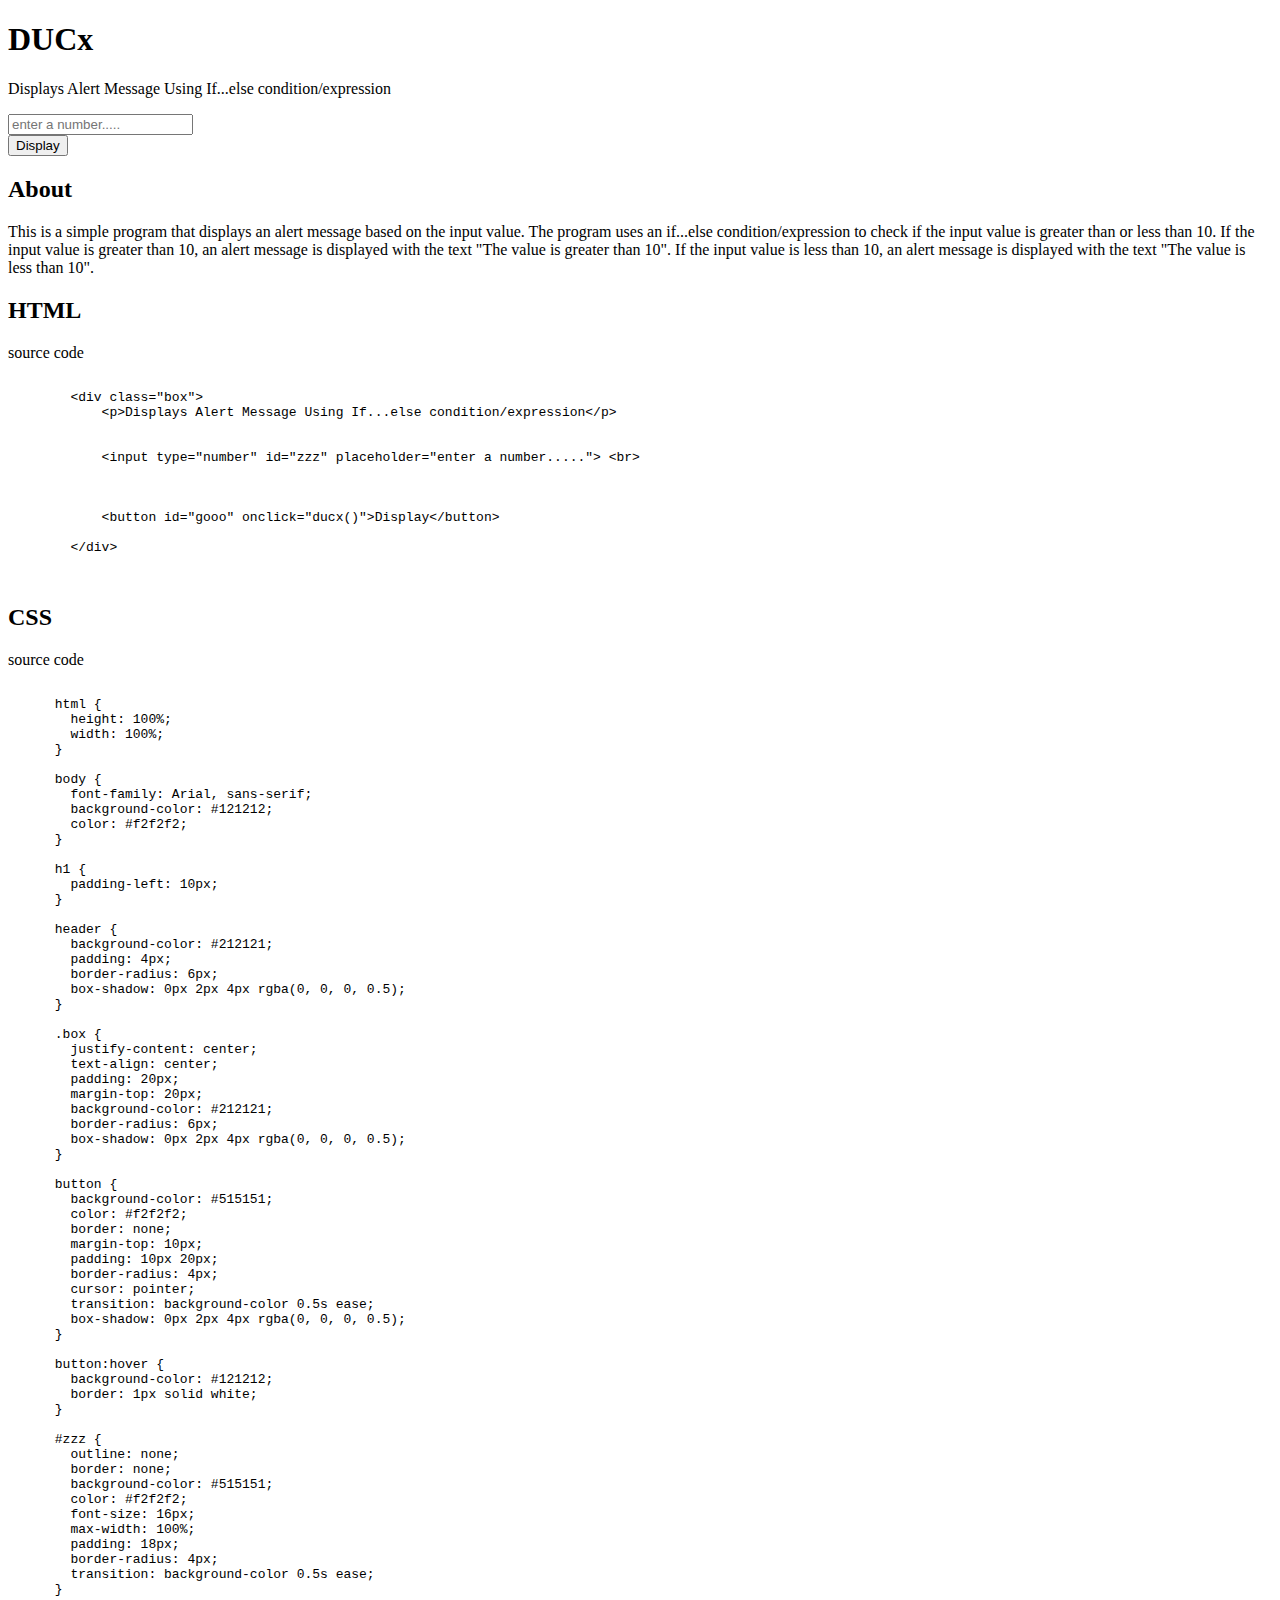
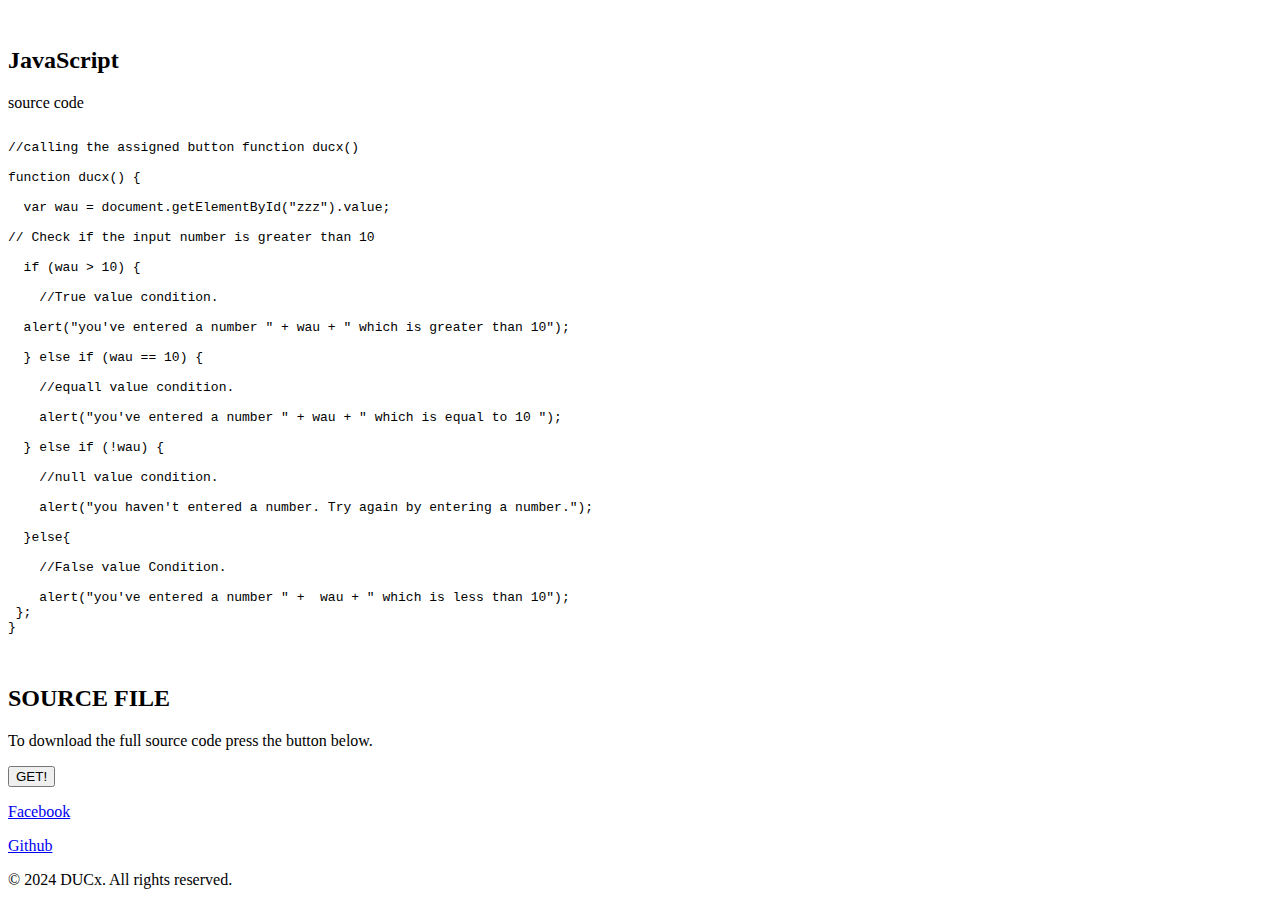
==== index.html @ 66f55ab6 "Update index.html" ====
<!DOCTYPE html>
<html>
<head>
  <meta charset="utf-8">
  <meta name="viewport" content="width=device-width">
  <title>Ducxx</title>
  <link rel="icon" href="https://images.vexels.com/media/users/3/228530/isolated/preview/31dee90607cda01af67614d265bdb538-duck-head-logo.png" type="image/x-icon">
  <link href="style.css" rel="stylesheet" type="text/css" />
</head>

<body>
  <header>
    <h1>DUCx</h1>
  </header>
  
<div class="box">
<p> Displays Alert Message Using If...else condition/expression</p>
  <!---input box--->
  <input type="number" id="zzz" placeholder="enter a number....."> <br>
  <!---input box--->
  
  <!---button--->
  <button id="gooo" onclick="ducx()">Display</button>
  <!---button--->
  
</div>
  <h2>About</h2>
  <p>This is a simple program that displays an alert message based on the input value. The program uses an if...else condition/expression to check if the input value is greater than or less than 10. If the input value is greater than 10, an alert message is displayed with the text "The value is greater than 10". If the input value is less than 10, an alert message is displayed with the text "The value is less than 10".
  </p>
  <p> </p>
  <h2>HTML</h2>
  <span>source code</span>
  <pre>
    <code>
        &lt;div class="box"&gt;
            &lt;p&gt;Displays Alert Message Using If...else condition/expression&lt;/p&gt;
            
            <!-- input box -->
            &lt;input type="number" id="zzz" placeholder="enter a number....."&gt; &lt;br&gt;
            <!-- input box -->
            
            <!-- button -->
            &lt;button id="gooo" onclick="ducx()"&gt;Display&lt;/button&gt;
            <!-- button -->
        &lt;/div&gt;
    </code>
  </pre>
  <h2>CSS</h2>
  <span>source code</span>
  <pre>
    <code>
      html {
        height: 100%;
        width: 100%;
      }

      body {
        font-family: Arial, sans-serif;
        background-color: #121212;
        color: #f2f2f2;
      }

      h1 {
        padding-left: 10px;
      }

      header {
        background-color: #212121;
        padding: 4px;
        border-radius: 6px;
        box-shadow: 0px 2px 4px rgba(0, 0, 0, 0.5);
      }

      .box {
        justify-content: center;
        text-align: center;
        padding: 20px;
        margin-top: 20px;
        background-color: #212121;
        border-radius: 6px;
        box-shadow: 0px 2px 4px rgba(0, 0, 0, 0.5);
      }

      button {
        background-color: #515151;
        color: #f2f2f2;
        border: none;
        margin-top: 10px;
        padding: 10px 20px;
        border-radius: 4px;
        cursor: pointer;
        transition: background-color 0.5s ease;
        box-shadow: 0px 2px 4px rgba(0, 0, 0, 0.5);
      }

      button:hover {
        background-color: #121212;
        border: 1px solid white;
      }

      #zzz {
        outline: none;
        border: none;
        background-color: #515151;
        color: #f2f2f2;
        font-size: 16px;
        max-width: 100%;
        padding: 18px;
        border-radius: 4px;
        transition: background-color 0.5s ease;
      }
    </code>
  </pre>
  
  <h2>JavaScript</h2>
  <span>source code</span>
  <pre>
    <code>
//calling the assigned button function ducx()

function ducx() {
  
  var wau = document.getElementById("zzz").value;
  
// Check if the input number is greater than 10
      
  if (wau > 10) {

    //True value condition.
      
  alert("you've entered a number " + wau + " which is greater than 10");

  } else if (wau == 10) {

    //equall value condition.
      
    alert("you've entered a number " + wau + " which is equal to 10 ");
    
  } else if (!wau) {

    //null value condition.
      
    alert("you haven't entered a number. Try again by entering a number.");
    
  }else{

    //False value Condition.
      
    alert("you've entered a number " +  wau + " which is less than 10");
 };
}
    </code>
  </pre>

<h2>SOURCE FILE</h2>
  <p>To download the full source code press the button below.</p>
  <a href="get.html"a><button>GET!</button></a>
  <footer>
    <p><a href="https://www.facebook.com/profile.php?id=100044846868604&mibextid=ZbWKwL"</a>Facebook</p>

    <p><a href="https://github.com/Snowman01011/Ducx.io">Github</a></p>
    
    <p>© 2024 DUCx. All rights reserved.</p>
  </footer>
  
  <script src="script.js"></script>
</body>
  </html>
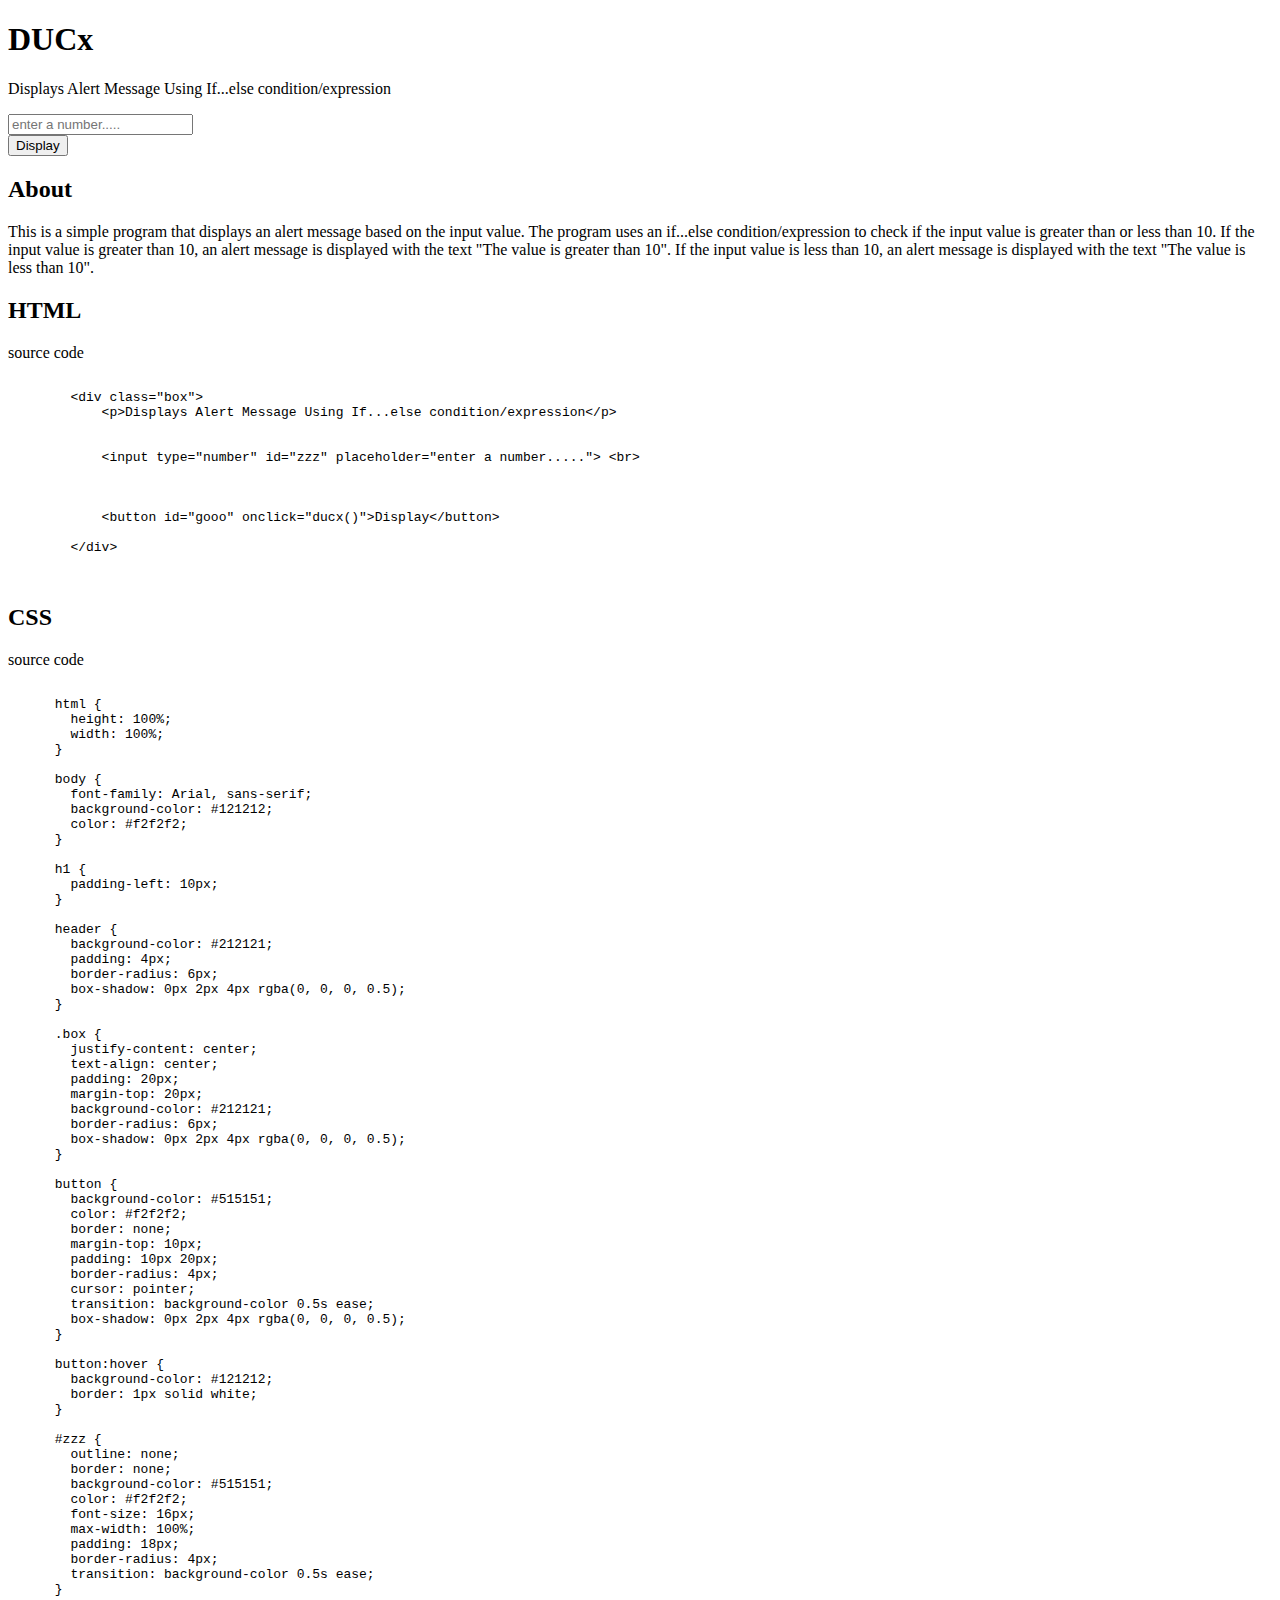
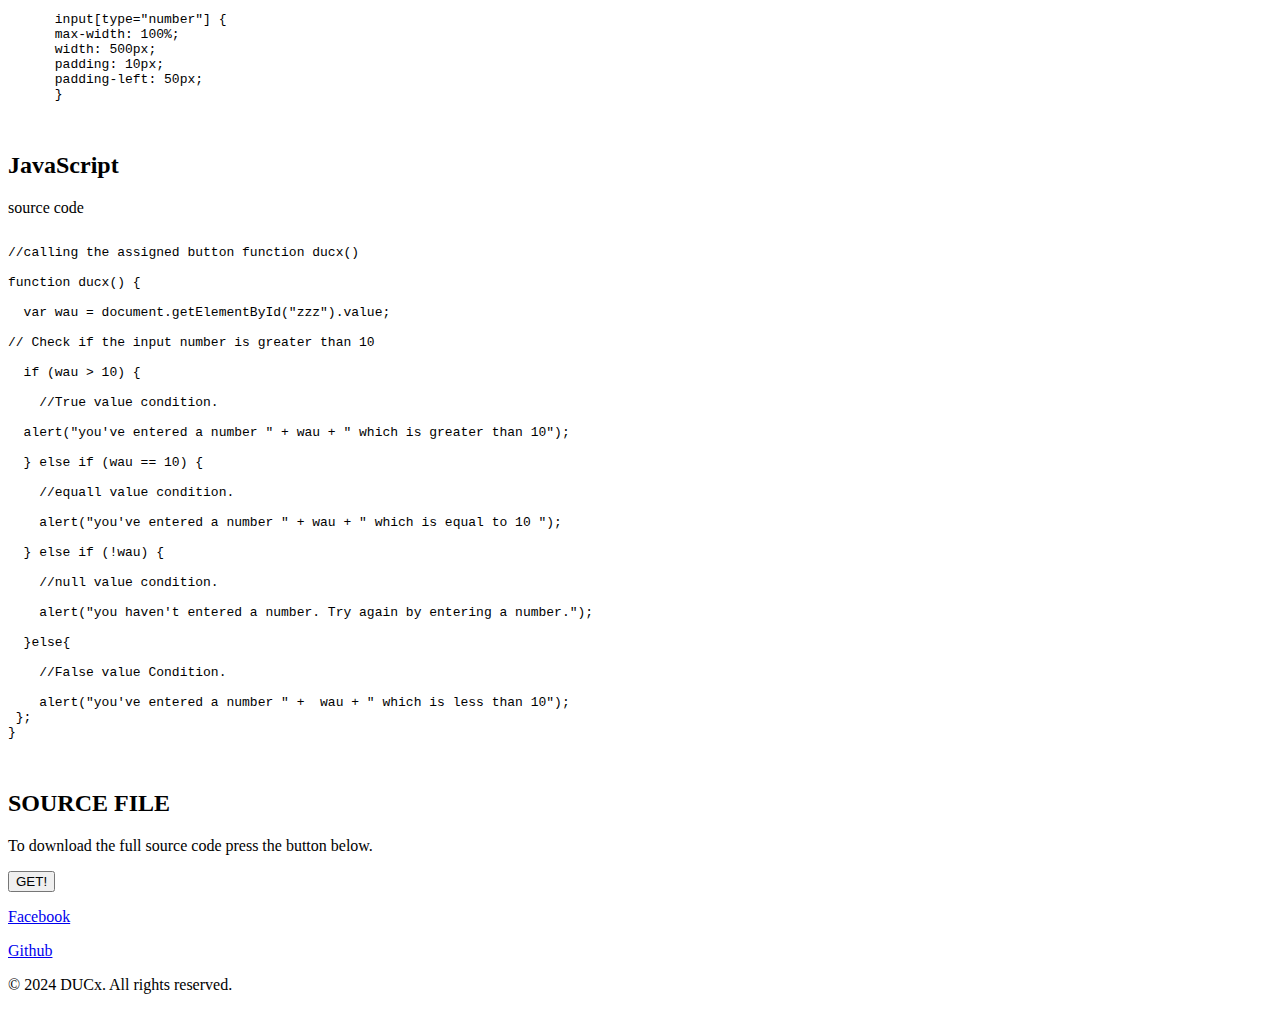
==== commit b0aae149: "Update index.html" ====
--- a/index.html
+++ b/index.html
@@ -109,6 +109,13 @@
         border-radius: 4px;
         transition: background-color 0.5s ease;
       }
+
+      input[type="number"] {
+      max-width: 100%;
+      width: 500px;
+      padding: 10px;
+      padding-left: 50px;
+      }
     </code>
   </pre>
   
@@ -165,4 +172,4 @@
   
   <script src="script.js"></script>
 </body>
-  </html>
+</html>
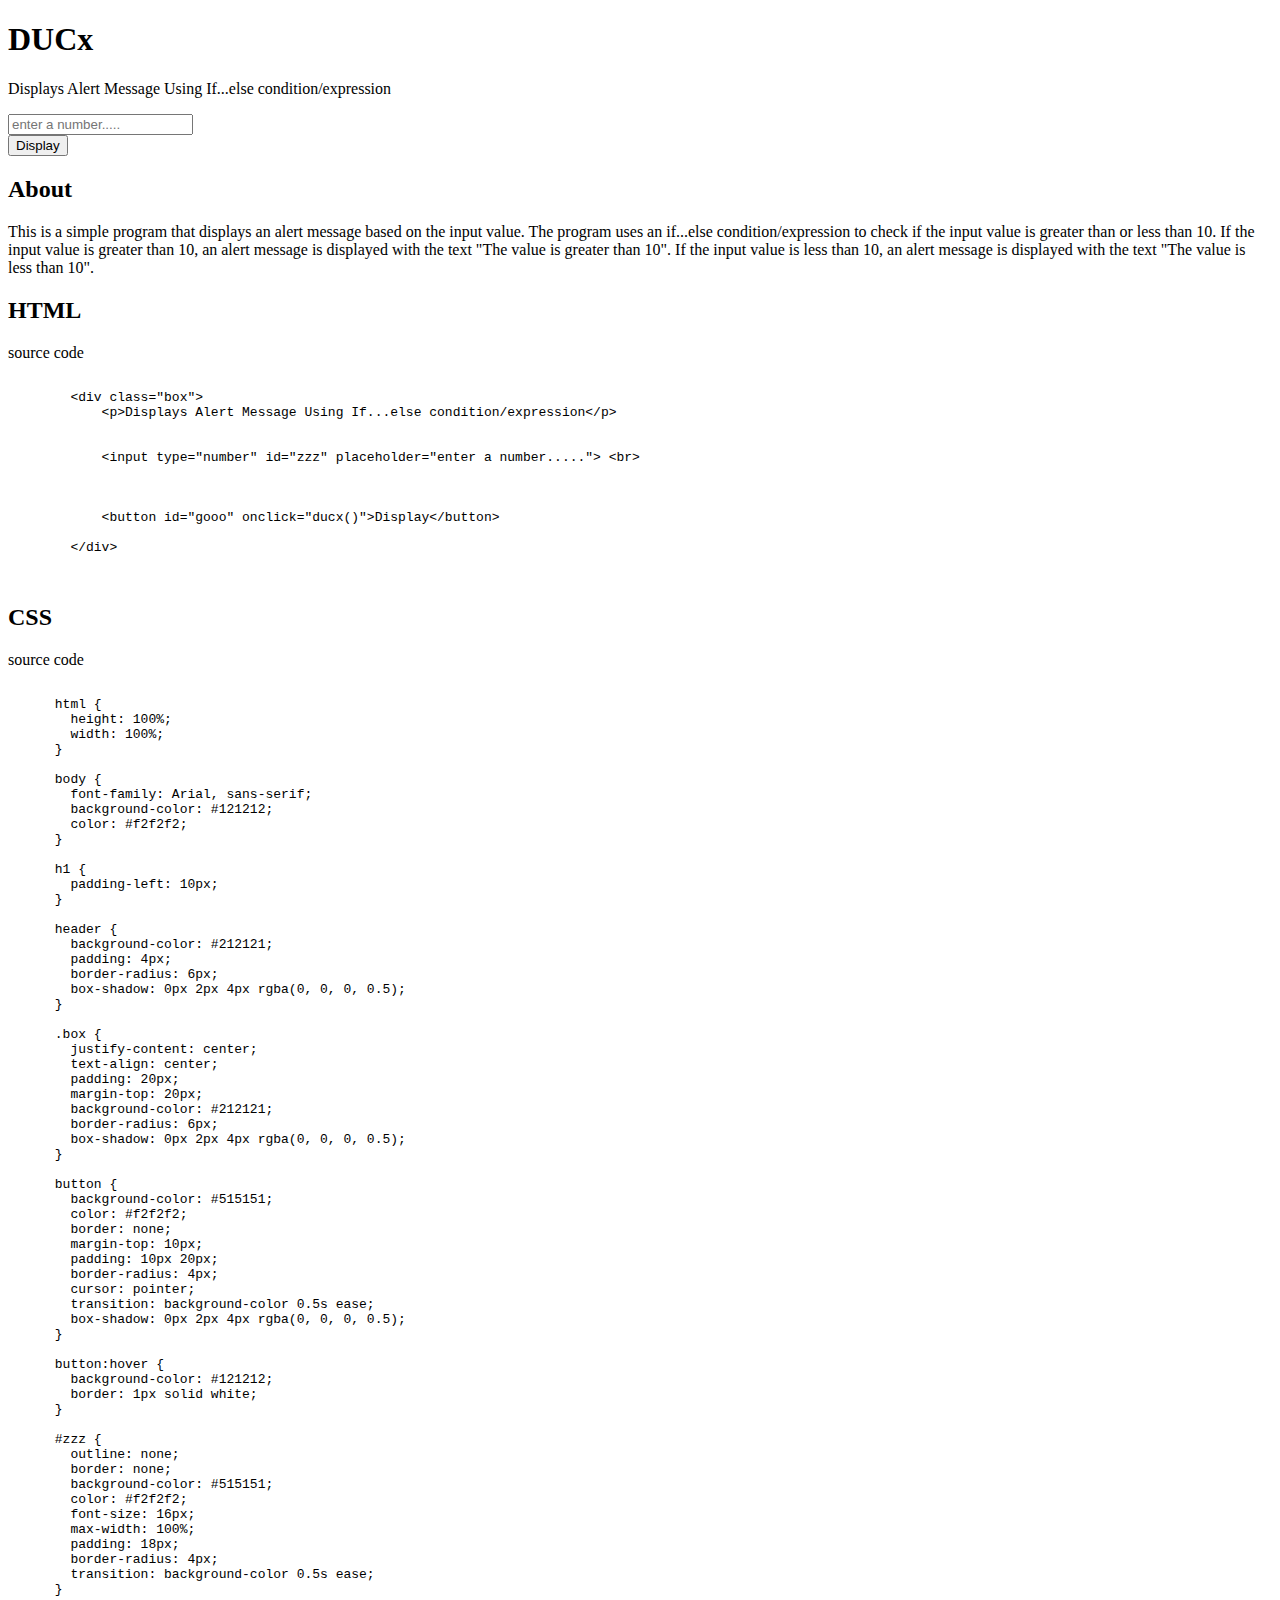
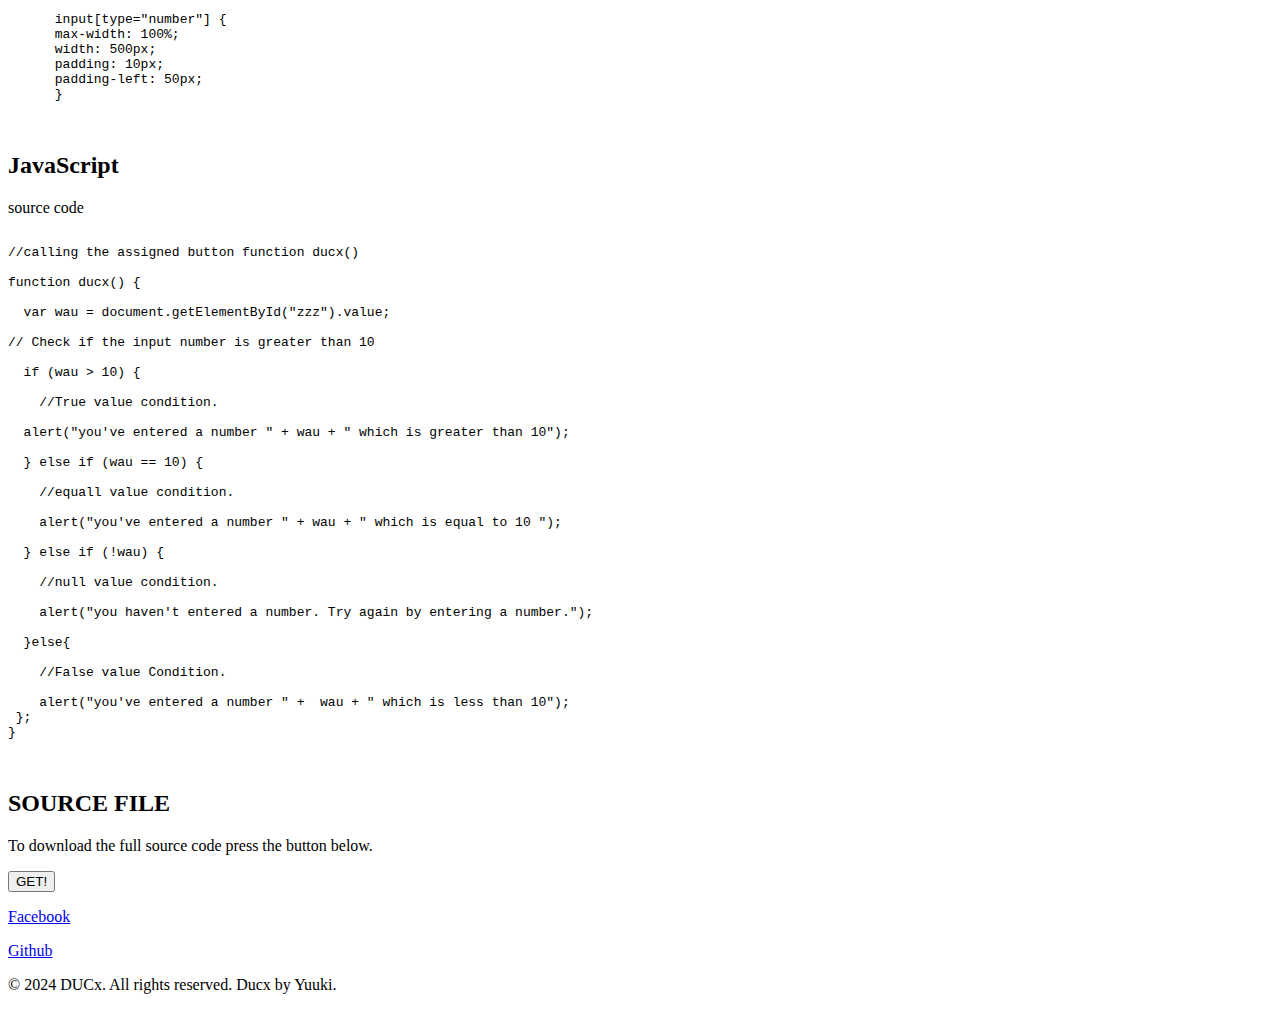
==== commit c539be8c: "Update index.html" ====
--- a/index.html
+++ b/index.html
@@ -167,7 +167,7 @@
 
     <p><a href="https://github.com/Snowman01011/Ducx.io">Github</a></p>
     
-    <p>© 2024 DUCx. All rights reserved.</p>
+    <p>© 2024 DUCx. All rights reserved. Ducx by Yuuki.</p>
   </footer>
   
   <script src="script.js"></script>
